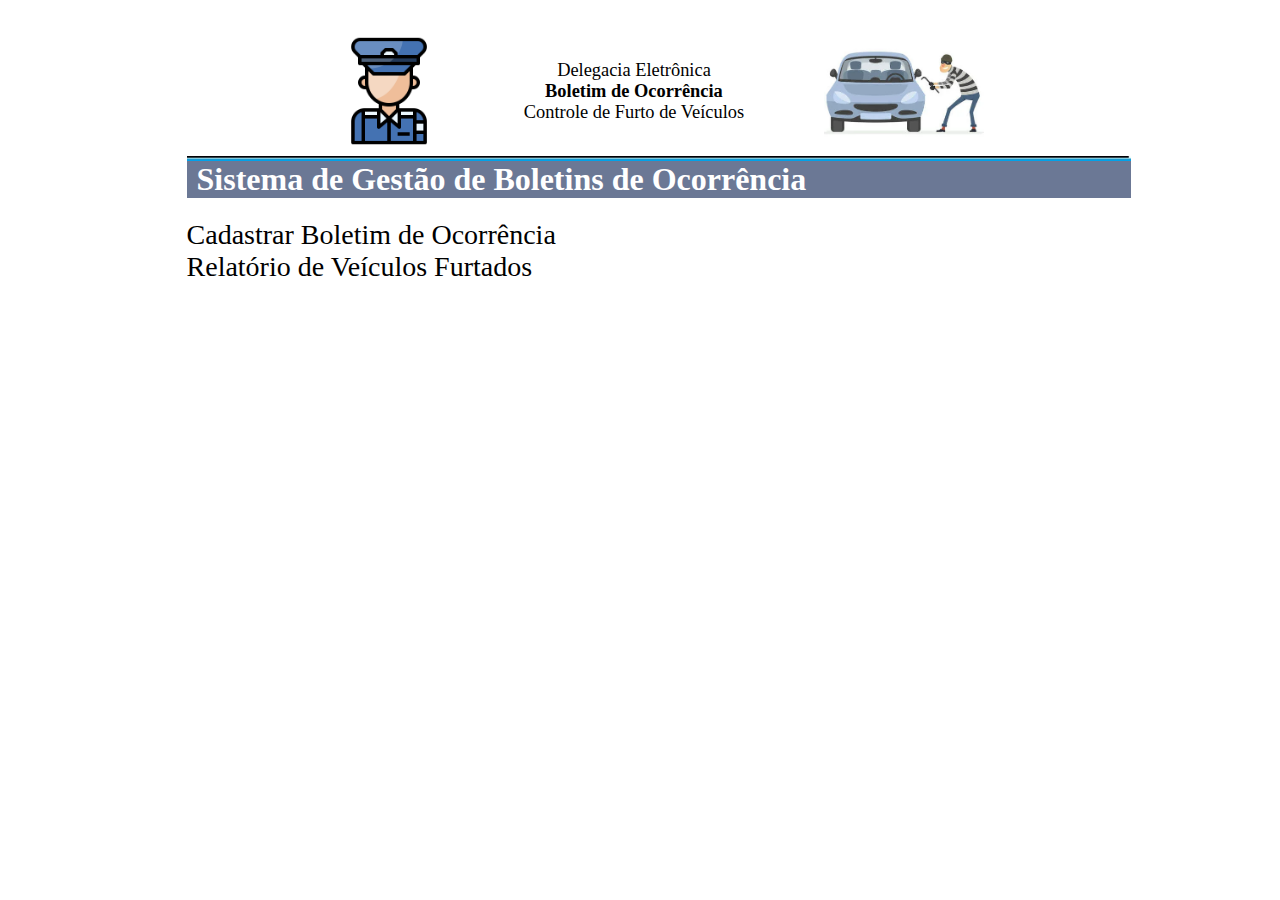
==== web-page/index.html @ 77028006 "initial commit" ====
<html>
<head>
  <title>Delegacia Eletrônica</title>
  <meta charset="UTF-8">
  <meta http-equiv="Content-Type" content="text/html; charset=UTF-8"/> 
  <link rel="stylesheet" type="text/css" href="htmlTemplate/delegacia.css" />  
  <script src="jquery/jquery-2.1.4.min.js"></script> 
  <script src="cadastroBo.js"></script>       
  <style>
.flexboxOnParentDiv{  
  display: inline-block;
  align-items:center;
  justify-content:center;
}
</style>
</head>
<body>

<div id='topo' style='display: flex; align-items: center; justify-content: center;'>
   <img src='img/police.png' width='110 px' style='float:left' />
   <div style='text-align: center; padding: 5px 80px 5px 80px;'>
      <span class='header'>Delegacia Eletrônica</span><br>
      <span class='header'><b>Boletim de Ocorrência </b></span><br>	   
      <span class='header'>Controle de Furto de Veículos</span><br>
      </div>
      <img src='img/police2.png 'width='160 px'/>           
 </div>
 <center><img height='5' src='img/utfLinha.jpg' width='100%'></center>

  <h1>Sistema de Gestão de Boletins de Ocorrência</h1>
  <div class="flexboxOnParentDiv">
	<a href="cadastroBo.html"><span style="font-size:28px; padding-bottom: 40px;" >Cadastrar Boletim de Ocorrência</span></a>
  </div>
   <div >
	<a href="listaBos.html"><span style="font-size:28px; padding-bottom: 40px;" >Relatório de Veículos Furtados</span></a>
  </div>
  
 
</body>
</html>
---- web-page/htmlTemplate/delegacia.css ----
body, html {
  background-color: white;  
  border: 2pt solid white;
  padding: 1em 2%;
  font-family: Calibri;
  width: 100%;
  max-width: max-content;
  margin: auto;
}

#topo{
   font-size: 1.15em; 
   width: 25cm;	
   max-width: 50cm;	
   padding-bottom:10px;
   background-color: white;  
}​


.changeFontSizeDiv {
   font-weight: bold;
   text-align: right;
   color: #222;
   font-size: 1.0em; 
}​



h2, h3, h4, h5, h6 {
	margin: 0em;
	padding: 0em;	
}

h1 {
	background-color: #6b7895;
	color: #FFFFFF;
	margin-top: 0px;
	padding-left: 10px;
}

p, ol, ul {
	font-size: 1.1em;
}

ul {
	list-style-type: circle;
}

a {
	color: #000000;
	text-decoration: none;
}

a:hover {
	text-decoration: none;
	//background-color: #000000;
	// color: #FFFFFF;
}

/** HEADER */

#header {
	margin: 0em 0em 1em 0em; 
	padding: 0em 1em;
	background-color: #CCCCCC;
}

#header h1 {
	margin: 0em;
	padding: 0em;
	color: #FFFFFF;
}

#header h2 {
	margin: 0em;
	padding: 0em;
	font-size: 1em;
	color: #FFFFFF;
}




/** FOOTER */

#footer {
	clear: both;
	padding: 0em 1em;
	background-color: #CCCCCC;
}

#footer p {
	margin: 0em;
	padding: 0em;
	font-weight: bold;
	color: #FFFFFF;
}

#nav{
	padding: 0.0px;
  margin: 0.0px;	
}

#nav li{
  padding: 0.0em;
  display: inline;
  list-style-type: none;
  padding-right: 20px;
  float: right;
}




#nav ul{
  padding: 0.0px;
  margin: 0.0px;
}

li{
  padding-bottom: 10px;
}

.reportDiv {
   font-weight: bold;
   text-align: right;
   color: #E6E6E6;
   font-size: 2.0em;
}​
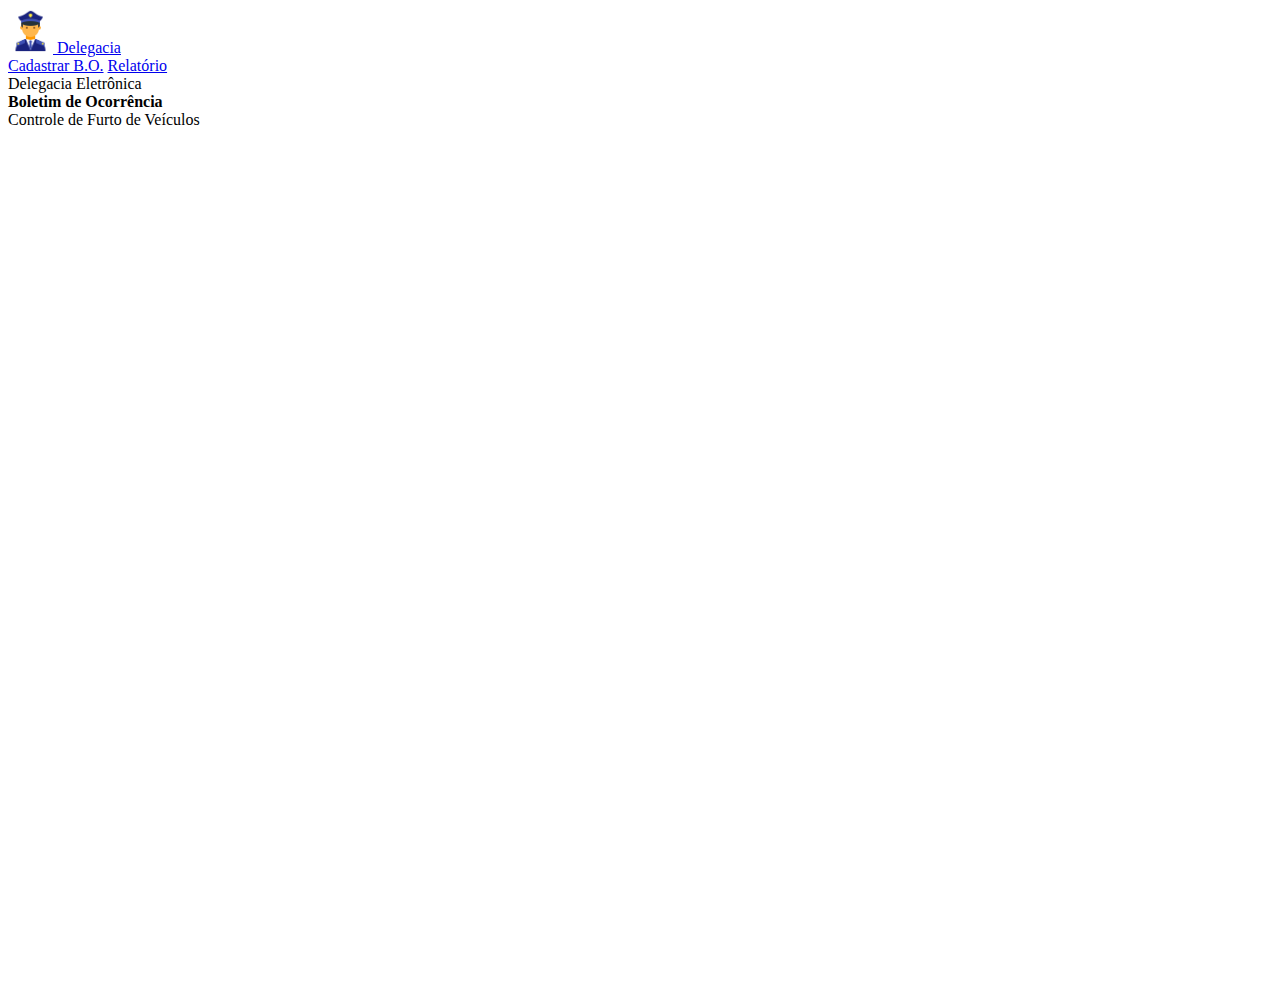
==== commit 2b005197: "final commit" ====
--- a/web-page/index.html
+++ b/web-page/index.html
@@ -1,40 +1,62 @@
-<html>
+<!DOCTYPE html>
+<html lang="pt-br">
+
 <head>
-  <title>Delegacia Eletrônica</title>
-  <meta charset="UTF-8">
-  <meta http-equiv="Content-Type" content="text/html; charset=UTF-8"/> 
-  <link rel="stylesheet" type="text/css" href="htmlTemplate/delegacia.css" />  
-  <script src="jquery/jquery-2.1.4.min.js"></script> 
-  <script src="cadastroBo.js"></script>       
-  <style>
-.flexboxOnParentDiv{  
-  display: inline-block;
-  align-items:center;
-  justify-content:center;
-}
-</style>
+    <meta charset="UTF-8">
+    <meta http-equiv="X-UA-Compatible" content="IE=edge">
+    <meta name="viewport" content="width=device-width, initial-scale=1.0">
+    <script src="https://code.jquery.com/jquery-3.6.0.min.js"></script>
+
+    <title>Delegacia Eletrônica</title>
+    <link href="https://cdn.jsdelivr.net/npm/bootstrap@5.3.0-alpha3/dist/css/bootstrap.min.css" rel="stylesheet"
+    integrity="sha384-KK94CHFLLe+nY2dmCWGMq91rCGa5gtU4mk92HdvYe+M/SXH301p5ILy+dN9+nJOZ" crossorigin="anonymous">
 </head>
-<body>
 
-<div id='topo' style='display: flex; align-items: center; justify-content: center;'>
-   <img src='img/police.png' width='110 px' style='float:left' />
-   <div style='text-align: center; padding: 5px 80px 5px 80px;'>
-      <span class='header'>Delegacia Eletrônica</span><br>
-      <span class='header'><b>Boletim de Ocorrência </b></span><br>	   
-      <span class='header'>Controle de Furto de Veículos</span><br>
-      </div>
-      <img src='img/police2.png 'width='160 px'/>           
- </div>
- <center><img height='5' src='img/utfLinha.jpg' width='100%'></center>
+<body class="bg-dark bg-gradient">
+    <nav class="navbar container navbar-expand-lg bg-secondary">
+        <div class="container ">
+            <a class="navbar-brand text-light" href="#">
+                <img src='img/icon-policial.png' width="45" class="d-inline-block " />
+                Delegacia
+            </a>
+            <div class="collapse navbar-collapse" id="navbarNavAltMarkup">
+                <div class="navbar-nav ">
+                    <a class=" nav-link text-light btn btn-primary border-start me-2" href="cadastrarBo.html">Cadastrar
+                        B.O.</a>
+                    <a class=" nav-link text-light btn btn-primary border-start" href="relatorio.html">Relatório</a>
+                </div>
+            </div>
+        </div>
+    </nav>
+    <div class="container bg-dark" style="height: 100vh; display: flex; flex-direction: column;">
 
-  <h1>Sistema de Gestão de Boletins de Ocorrência</h1>
-  <div class="flexboxOnParentDiv">
-	<a href="cadastroBo.html"><span style="font-size:28px; padding-bottom: 40px;" >Cadastrar Boletim de Ocorrência</span></a>
-  </div>
-   <div >
-	<a href="listaBos.html"><span style="font-size:28px; padding-bottom: 40px;" >Relatório de Veículos Furtados</span></a>
-  </div>
-  
- 
+
+
+
+        <!-- <div class="row " style="flex: 1;">
+            <div class="position-relative">
+                <div class="position-absolute top-50 start-50 translate-middle">
+                    <div class="d-grid gap-2 mt-n1 " style="width: 300px">
+                        <button class="btn btn-primary btn-lg" type="button">Button</button>
+                        <button class="btn btn-primary btn-lg" type="button">Button</button>
+                    </div>
+                </div>
+            </div>
+        </div> -->
+
+
+
+
+        <div class="row fixed-bottom">
+            <div class="text-light text-center">
+                <span class='header'>Delegacia Eletrônica</span><br>
+                <span class='header'><b>Boletim de Ocorrência </b></span><br>
+                <span class='header'>Controle de Furto de Veículos</span><br>
+            </div>
+        </div>
+
+
+    </div>
 </body>
-</html>
+
+</html>